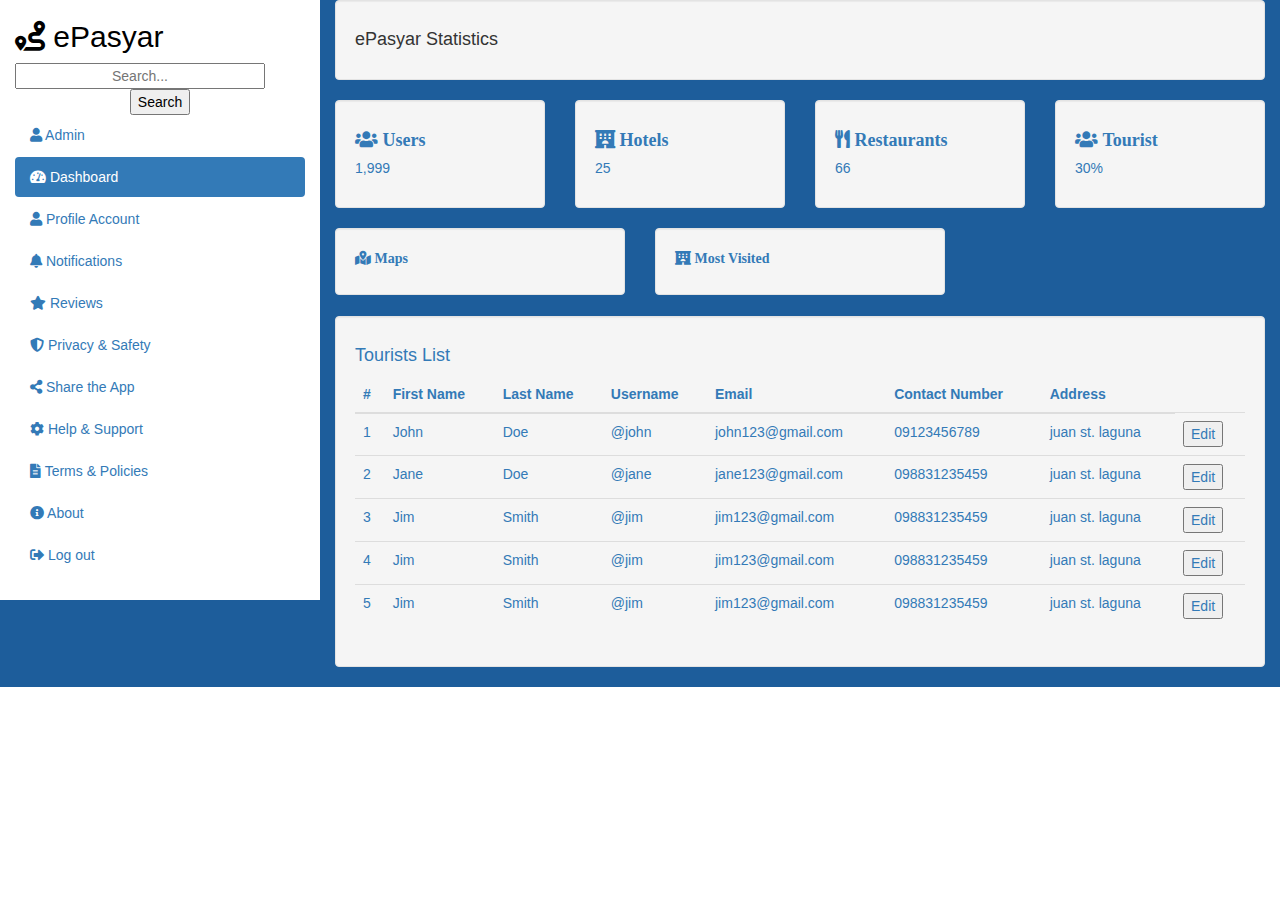
==== ePasyarWEB/dash.html @ 7b779413 "mknjh6y" ====
<!DOCTYPE html>
<html lang="en">
<head>
  <title>Dashboard Panel</title>
  <meta charset="utf-8">
  <meta name="viewport" content="width=device-width, initial-scale=1">
  <link rel="stylesheet" type="text/css" href="dash.css">
  <link rel="stylesheet" href="https://maxcdn.bootstrapcdn.com/bootstrap/3.4.1/css/bootstrap.min.css">
  <link rel="stylesheet" href="https://cdnjs.cloudflare.com/ajax/libs/font-awesome/5.15.4/css/all.min.css">
  <script src="https://ajax.googleapis.com/ajax/libs/jquery/3.7.1/jquery.min.js"></script>
  <script src="https://maxcdn.bootstrapcdn.com/bootstrap/3.4.1/js/bootstrap.min.js"></script>
  
  <style>
    .row.content {height: 600px}
    .sidenav {
      background-color: white;
      height: 100%;
    }
    @media screen and (max-width: 800px) {
      .row.content {height: auto;} 
    }
  </style>
</head>
<body>
<nav class="navbar navbar-inverse visible-xs">
  <div class="container-fluid">
    <div class="navbar-header">
      <button type="button" class="navbar-toggle" data-toggle="collapse" data-target="#myNavbar">
        <span class="icon-bar"></span>
        <span class="icon-bar"></span>
        <span class="icon-bar"></span>                        
      </button>
      <a class="navbar-brand" href="#"><i class="fas fa-route"></i> ePasyar</a>
    </div>
    <div class="collapse navbar-collapse" id="myNavbar">
      <ul class="nav navbar-nav">
        <li class="active"><a href="#"><i class="fas fa-tachometer-alt"></i> Dashboard</a></li>
        <li><a href="#section2"><i class="fas fa-user"></i> Profile Account</a></li>
        <li><a href="#section3"><i class="fas fa-bell"></i> Notifications</a></li>
        <li><a href="#section4"><i class="fas fa-star"></i> Reviews</a></li>
        <li><a href="#section5"><i class="fas fa-shield-alt"></i> Privacy & Safety</a></li>
        <li><a href="#section6"><i class="fas fa-share-alt"></i> Share the App</a></li>
        <li><a href="#section7"><i class="fas fa-cog"></i> Help & Support</a></li>
        <li><a href="#section8"><i class="fas fa-file-alt"></i> Terms & Policies</a></li>
        <li><a href="#section9"><i class="fas fa-info-circle"></i> About</a></li>
        <li><a href="#section11"><i class="fas fa-sign-out-alt"></i> Log out</a></li>
      </ul>
    </div>
  </div>
</nav>
<div class="container-fluid">
  <div class="row content">
    <div class="col-sm-3 sidenav hidden-xs">
      <h2><i class="fas fa-route"></i> ePasyar</h2>
      <ul class="nav nav-pills nav-stacked">
        <input type="text" id="search-bar" placeholder="Search...">
        <div class="text-center">
          <button id="search-btn" onclick="searchFunction()">Search</button>
        </div>

       
        <li><a href="#section1" onclick="showAdminContent()"><i class="fas fa-user"></i> Admin</a></li>
        <li class="active"><a href="#section1"><i class="fas fa-tachometer-alt"></i> Dashboard</a></li>
        <li><a href="#section2" onclick="redirectToProfile()"><i class="fas fa-user"></i> Profile Account</a></li>
        <li><a href="#section3" onclick="showNotifContent()"><i class="fas fa-bell"></i> Notifications</a></li>
        <li><a href="#section4" onclick="redirectToReviews()"><i class="fas fa-star"></i> Reviews</a></li>
        <li><a href="#section5" onclick="showPrivacyContent()"><i class="fas fa-shield-alt"></i> Privacy & Safety</a></li>
        <li><a href="#section6" onclick="showShareContent()"><i class="fas fa-share-alt"></i> Share the App</a></li>
        <li><a href="#section7" onclick="showHelpContent()"><i class="fas fa-cog"></i> Help & Support</a></li>
        <li><a href="#section8" onclick="showTermsContent()"><i class="fas fa-file-alt"></i> Terms & Policies</a></li>
        <li><a href="#section9" onclick="showAboutContent()"><i class="fas fa-info-circle"></i> About</a></li>
        <li><a href="#section11" onclick="showLogoutContent()"><i class="fas fa-sign-out-alt"></i> Log out</a></li>
      </ul><br>
    </div>
    <div class="col-sm-9">
      <div class="well">
        <h4>ePasyar Statistics</h4>
      </div>
      <div class="row">
        <div class="col-sm-3">
          <div class="well">
            <a href="#sec1"><h4 class="fas fa-users"></i> Users</h4>
            <p>1,999</p> 
          </div>
        </div>
        <div class="col-sm-3">
          <div class="well">
            <a href="#sec1"><h4 class="fas fa-hotel"></i> Hotels</h4>
            <p>25</p> 
          </div>
        </div>
        <div class="col-sm-3">
          <div class="well">
            <a href="#sec1"><h4 class="fas fa-utensils"></i> Restaurants</h4>
            <p>66</p> 
          </div>
        </div>
        <div class="col-sm-3">
          <div class="well">
            <a href="#sec1"><h4 class="fas fa-users"></i> Tourist</h4>
            <p>30%</p> 
          </div>
        </div>
      </div>
      <div class="row">
        <div class="col-sm-4">
          <div class="well">
            <a href="#sec1"><p class="fas fa-map-marked-alt"></i> Maps</p>
          </div><div class="col-sm-4">
</div>
        </div>
        <div class="col-sm-4">
          <div class="well">
            <a href="#sec1"><p class="fas fa-hotel"></i> Most Visited</p>
          </div>
        </div>
      </div>
      <div class="well">
        <h4>Tourists List</h4>
        <table class="table">
          <thead>
            <tr>
              <th>#</th>
              <th>First Name</th>
              <th>Last Name</th>
              <th>Username</th>
              <th>Email</th>
              <th>Contact Number</th>
              <th>Address</th>
              
            </tr>
          </thead>
          <tbody>
            <tr>
              <td>1</td>
              <td>John</td>
              <td>Doe</td>
              <td>@john</td>
              <td>john123@gmail.com</td>
              <td>09123456789</td>
              <td>juan st. laguna</td>
              <td><button onclick="editTourist(1)">Edit</button></td>
            </tr>
            <tr>
              <td>2</td>
              <td>Jane</td>
              <td>Doe</td>
              <td>@jane</td>
              <td>jane123@gmail.com</td>
              <td>098831235459</td>
              <td>juan st. laguna</td>
              <td><button onclick="editTourist(1)">Edit</button></td>
            </tr>
            <tr>
              <td>3</td>
              <td>Jim</td>
              <td>Smith</td>
              <td>@jim</td>
              <td>jim123@gmail.com</td>
              <td>098831235459</td>
              <td>juan st. laguna</td>
              <td><button onclick="editTourist(1)">Edit</button></td>
            </tr>
            <tr>
              <td>4</td>
              <td>Jim</td>
              <td>Smith</td>
              <td>@jim</td>
              <td>jim123@gmail.com</td>
              <td>098831235459</td>
              <td>juan st. laguna</td>
              <td><button onclick="editTourist(1)">Edit</button></td>
            </tr>
            <tr>
              <td>5</td>
              <td>Jim</td>
              <td>Smith</td>
              <td>@jim</td>
              <td>jim123@gmail.com</td>
              <td>098831235459</td>
              <td>juan st. laguna</td>
              <td><button onclick="editTourist(1)">Edit</button></td>
            </tr>          </tbody>
        </table>
      </div>
      
    </div>
  </div>
</div>


<script>
  function redirectToProfile() {
     
      window.location.href = 'profile.html';
  }
</script>

<script>
  function redirectToReviews() {
     
      window.location.href = 'reviews.html';
  }
</script>
<script>

function searchFunction() {
 
  var searchValue = document.getElementById("search-bar").value;

  alert("Searching for: " + searchValue);
}
</script>
</body>
</html>
---- ePasyarWEB/dash.css ----
body{
    font-family: system-ui, -apple-system, BlinkMacSystemFont, 'Segoe UI', Roboto, Oxygen, Ubuntu, Cantarell, 'Open Sans', 'Helvetica Neue', sans-serif;
    
    background-color: #1D5D9B;
}
body{
    display: block;
}
.sidenav{
    color: black;
    font-size: 14px;
    
}
h1{
    font-size: 16px;
    font-family: system-ui, -apple-system, BlinkMacSystemFont, 'Segoe UI', Roboto, Oxygen, Ubuntu, Cantarell, 'Open Sans', 'Helvetica Neue', sans-serif;
    
}
.mybutton{
    text-align: center;
    margin: 1px;
}
#search-btn{
    text-align: center;
}

.container-fluid{
    background-color: #1D5D9B;
    box-shadow: 0 2px 5px #fff(0, 0, 0, 0.1);
    margin: auto;

}
#search-bar{
    text-align: center;
    width: 250px;
}
#admin-name{
    font-size: 15px;
    padding: 4px 2px;
}
.label{
    font-family: system-ui, -apple-system, BlinkMacSystemFont, 'Segoe UI', Roboto, Oxygen, Ubuntu, Cantarell, 'Open Sans', 'Helvetica Neue', sans-serif;

}
.div{
    font-family: system-ui, -apple-system, BlinkMacSystemFont, 'Segoe UI', Roboto, Oxygen, Ubuntu, Cantarell, 'Open Sans', 'Helvetica Neue', sans-serif;

}
button{
    text-align: center;
}
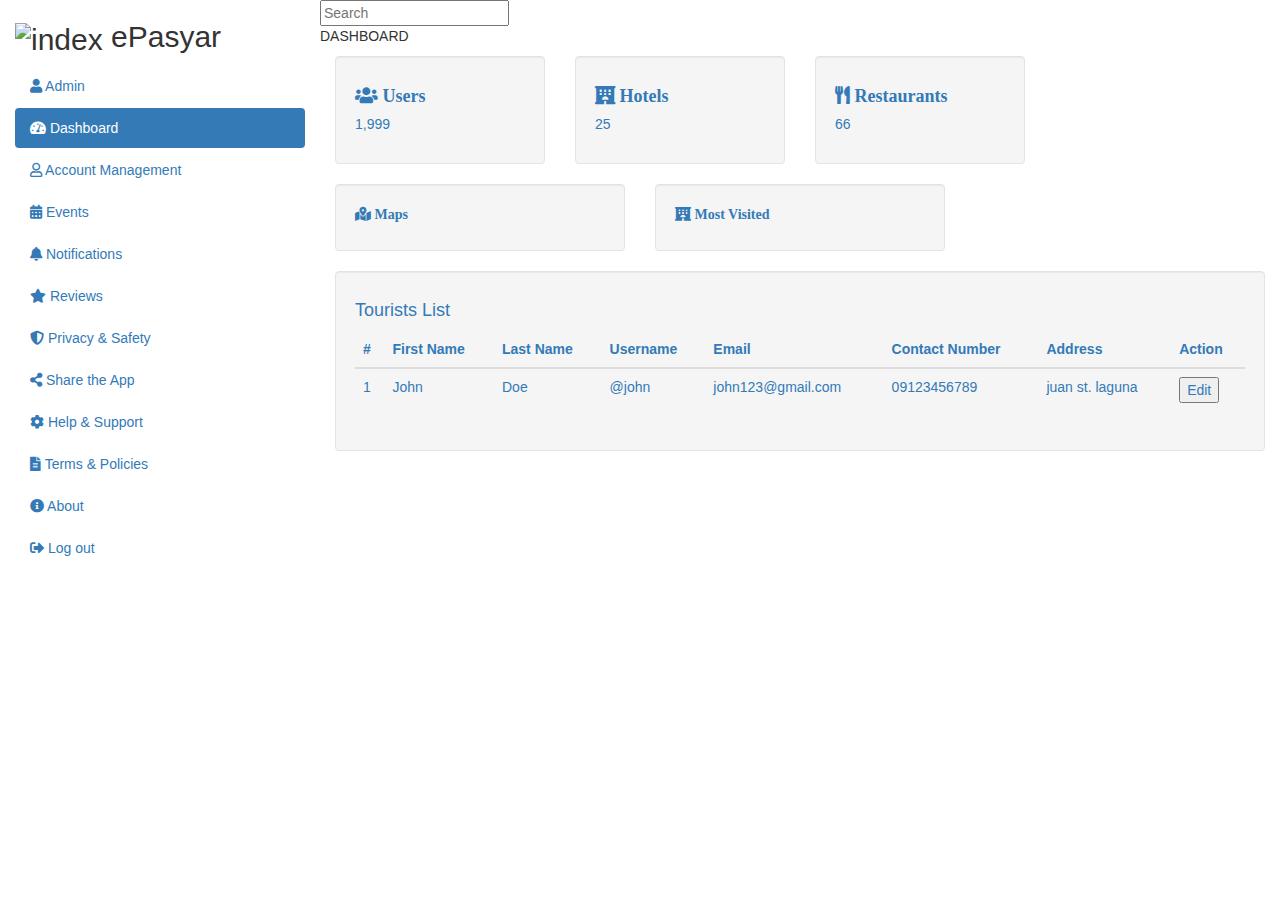
==== commit 2441ad42: "Add files via upload" ====
--- a/ePasyarWEB/dash.html
+++ b/ePasyarWEB/dash.html
@@ -1,215 +1,142 @@
 <!DOCTYPE html>
 <html lang="en">
+
 <head>
   <title>Dashboard Panel</title>
   <meta charset="utf-8">
   <meta name="viewport" content="width=device-width, initial-scale=1">
-  <link rel="stylesheet" type="text/css" href="dash.css">
+  <link rel="stylesheet" type="text/css" href="/CSS/dash.css">
   <link rel="stylesheet" href="https://maxcdn.bootstrapcdn.com/bootstrap/3.4.1/css/bootstrap.min.css">
   <link rel="stylesheet" href="https://cdnjs.cloudflare.com/ajax/libs/font-awesome/5.15.4/css/all.min.css">
   <script src="https://ajax.googleapis.com/ajax/libs/jquery/3.7.1/jquery.min.js"></script>
   <script src="https://maxcdn.bootstrapcdn.com/bootstrap/3.4.1/js/bootstrap.min.js"></script>
-  
+
   <style>
-    .row.content {height: 600px}
+    .row.content {
+      height: 600px
+    }
+
     .sidenav {
       background-color: white;
       height: 100%;
     }
+
     @media screen and (max-width: 800px) {
-      .row.content {height: auto;} 
+      .row.content {
+        height: auto;
+      }
     }
   </style>
 </head>
+
 <body>
-<nav class="navbar navbar-inverse visible-xs">
+
   <div class="container-fluid">
-    <div class="navbar-header">
-      <button type="button" class="navbar-toggle" data-toggle="collapse" data-target="#myNavbar">
-        <span class="icon-bar"></span>
-        <span class="icon-bar"></span>
-        <span class="icon-bar"></span>                        
-      </button>
-      <a class="navbar-brand" href="#"><i class="fas fa-route"></i> ePasyar</a>
-    </div>
-    <div class="collapse navbar-collapse" id="myNavbar">
-      <ul class="nav navbar-nav">
-        <li class="active"><a href="#"><i class="fas fa-tachometer-alt"></i> Dashboard</a></li>
-        <li><a href="#section2"><i class="fas fa-user"></i> Profile Account</a></li>
-        <li><a href="#section3"><i class="fas fa-bell"></i> Notifications</a></li>
-        <li><a href="#section4"><i class="fas fa-star"></i> Reviews</a></li>
-        <li><a href="#section5"><i class="fas fa-shield-alt"></i> Privacy & Safety</a></li>
-        <li><a href="#section6"><i class="fas fa-share-alt"></i> Share the App</a></li>
-        <li><a href="#section7"><i class="fas fa-cog"></i> Help & Support</a></li>
-        <li><a href="#section8"><i class="fas fa-file-alt"></i> Terms & Policies</a></li>
-        <li><a href="#section9"><i class="fas fa-info-circle"></i> About</a></li>
-        <li><a href="#section11"><i class="fas fa-sign-out-alt"></i> Log out</a></li>
-      </ul>
+    <div class="row content">
+      <div class="col-sm-3 sidenav hidden-xs">
+        <h2 id="dash-logo"><img src="/image/ePasyar.png" alt="index" width="60" height="50" class="center-image"> ePasyar</h2>
+        <ul class="nav nav-pills nav-stacked">
+
+          <li><a href="#section1" onclick="showAdminContent()"><i class="fas fa-user"></i> Admin</a></li>
+          <li class="active"><a href="#section1" id="dashboard"><i class="fas fa-tachometer-alt"></i> Dashboard</a></li>
+          <li><a href="#section2" id="profile"><i class="far fa-user"></i> Account Management</a></li>
+          <li><a href="#section12" id="events"><i class="fas fa-calendar-alt"></i> Events</a></li>
+          <li><a href="#section3" id="notifs"><i class="fas fa-bell"></i> Notifications</a></li>
+          <li><a href="#section4" id="reviews"><i class="fas fa-star"></i> Reviews</a></li>
+          <li><a href="#section5" id="privacy"><i class="fas fa-shield-alt"></i> Privacy & Safety</a></li>
+          <li><a href="#section6" id="share"><i class="fas fa-share-alt"></i> Share the App</a></li>
+          <li><a href="#section7" id="help"><i class="fas fa-cog"></i> Help & Support</a></li>
+          <li><a href="#section8" id="terms"><i class="fas fa-file-alt"></i> Terms & Policies</a></li>
+          <li><a href="#section9" id="about"><i class="fas fa-info-circle"></i> About</a></li>
+          <li><a href="#section11" id="logout"><i class="fas fa-sign-out-alt"></i> Log out</a></li>
+
+        </ul><br>
+      </div>
+
+      <input type="text" id="srchText" placeholder="Search" onkeyup="searchAppID()">
+
+      <div>
+        <p class="font-weight-bold" id="dash_label">DASHBOARD</p>
+      </div>
+
+      <div class="col-sm-9">
+        <div class="row">
+          <div class="col-sm-3">
+            <div class="well">
+              <a href="#sec1" onclick="redirectToUsers()">
+                <h4 class="fas fa-users"></i> Users</h4>
+                <p>1,999</p>
+            </div>
+          </div>
+          <div class="col-sm-3">
+            <div class="well">
+              <a href="#sec1" onclick="redirectToHotels()">
+                <h4 class="fas fa-hotel"></i> Hotels</h4>
+                <p>25</p>
+            </div>
+          </div>
+          <div class="col-sm-3">
+            <div class="well">
+              <a href="#sec1" onclick="redirectToRestaurants()">
+                <h4 class="fas fa-utensils"></i> Restaurants</h4>
+                <p>66</p>
+            </div>
+          </div>
+        </div>
+
+        <div class="row">
+          <div class="col-sm-4">
+            <div class="well">
+              <a href="#sec1">
+                <p class="fas fa-map-marked-alt"></i> Maps</p>
+              
+            </div>
+          </div>
+          <div class="col-sm-4">
+            <div class="well">
+              <a href="#sec1">
+                <p class="fas fa-hotel"></i> Most Visited</p>
+            </div>
+          </div>
+        </div>
+
+
+        <div class="well">
+          <h4>Tourists List</h4>
+          <table class="table">
+            <thead>
+              <tr>
+                <th>#</th>
+                <th>First Name</th>
+                <th>Last Name</th>
+                <th>Username</th>
+                <th>Email</th>
+                <th>Contact Number</th>
+                <th>Address</th>
+                <th>Action</th>
+
+              </tr>
+            </thead>
+            <tbody>
+              <tr>
+                <td>1</td>
+                <td>John</td>
+                <td>Doe</td>
+                <td>@john</td>
+                <td>john123@gmail.com</td>
+                <td>09123456789</td>
+                <td>juan st. laguna</td>
+                <td><button onclick="editTourist(1)">Edit</button></td>
+              </tr>
+          </table>
+        </div>
+      </div>
     </div>
   </div>
-</nav>
-<div class="container-fluid">
-  <div class="row content">
-    <div class="col-sm-3 sidenav hidden-xs">
-      <h2><i class="fas fa-route"></i> ePasyar</h2>
-      <ul class="nav nav-pills nav-stacked">
-        <input type="text" id="search-bar" placeholder="Search...">
-        <div class="text-center">
-          <button id="search-btn" onclick="searchFunction()">Search</button>
-        </div>
-
-       
-        <li><a href="#section1" onclick="showAdminContent()"><i class="fas fa-user"></i> Admin</a></li>
-        <li class="active"><a href="#section1"><i class="fas fa-tachometer-alt"></i> Dashboard</a></li>
-        <li><a href="#section2" onclick="redirectToProfile()"><i class="fas fa-user"></i> Profile Account</a></li>
-        <li><a href="#section3" onclick="showNotifContent()"><i class="fas fa-bell"></i> Notifications</a></li>
-        <li><a href="#section4" onclick="redirectToReviews()"><i class="fas fa-star"></i> Reviews</a></li>
-        <li><a href="#section5" onclick="showPrivacyContent()"><i class="fas fa-shield-alt"></i> Privacy & Safety</a></li>
-        <li><a href="#section6" onclick="showShareContent()"><i class="fas fa-share-alt"></i> Share the App</a></li>
-        <li><a href="#section7" onclick="showHelpContent()"><i class="fas fa-cog"></i> Help & Support</a></li>
-        <li><a href="#section8" onclick="showTermsContent()"><i class="fas fa-file-alt"></i> Terms & Policies</a></li>
-        <li><a href="#section9" onclick="showAboutContent()"><i class="fas fa-info-circle"></i> About</a></li>
-        <li><a href="#section11" onclick="showLogoutContent()"><i class="fas fa-sign-out-alt"></i> Log out</a></li>
-      </ul><br>
-    </div>
-    <div class="col-sm-9">
-      <div class="well">
-        <h4>ePasyar Statistics</h4>
-      </div>
-      <div class="row">
-        <div class="col-sm-3">
-          <div class="well">
-            <a href="#sec1"><h4 class="fas fa-users"></i> Users</h4>
-            <p>1,999</p> 
-          </div>
-        </div>
-        <div class="col-sm-3">
-          <div class="well">
-            <a href="#sec1"><h4 class="fas fa-hotel"></i> Hotels</h4>
-            <p>25</p> 
-          </div>
-        </div>
-        <div class="col-sm-3">
-          <div class="well">
-            <a href="#sec1"><h4 class="fas fa-utensils"></i> Restaurants</h4>
-            <p>66</p> 
-          </div>
-        </div>
-        <div class="col-sm-3">
-          <div class="well">
-            <a href="#sec1"><h4 class="fas fa-users"></i> Tourist</h4>
-            <p>30%</p> 
-          </div>
-        </div>
-      </div>
-      <div class="row">
-        <div class="col-sm-4">
-          <div class="well">
-            <a href="#sec1"><p class="fas fa-map-marked-alt"></i> Maps</p>
-          </div><div class="col-sm-4">
-</div>
-        </div>
-        <div class="col-sm-4">
-          <div class="well">
-            <a href="#sec1"><p class="fas fa-hotel"></i> Most Visited</p>
-          </div>
-        </div>
-      </div>
-      <div class="well">
-        <h4>Tourists List</h4>
-        <table class="table">
-          <thead>
-            <tr>
-              <th>#</th>
-              <th>First Name</th>
-              <th>Last Name</th>
-              <th>Username</th>
-              <th>Email</th>
-              <th>Contact Number</th>
-              <th>Address</th>
-              
-            </tr>
-          </thead>
-          <tbody>
-            <tr>
-              <td>1</td>
-              <td>John</td>
-              <td>Doe</td>
-              <td>@john</td>
-              <td>john123@gmail.com</td>
-              <td>09123456789</td>
-              <td>juan st. laguna</td>
-              <td><button onclick="editTourist(1)">Edit</button></td>
-            </tr>
-            <tr>
-              <td>2</td>
-              <td>Jane</td>
-              <td>Doe</td>
-              <td>@jane</td>
-              <td>jane123@gmail.com</td>
-              <td>098831235459</td>
-              <td>juan st. laguna</td>
-              <td><button onclick="editTourist(1)">Edit</button></td>
-            </tr>
-            <tr>
-              <td>3</td>
-              <td>Jim</td>
-              <td>Smith</td>
-              <td>@jim</td>
-              <td>jim123@gmail.com</td>
-              <td>098831235459</td>
-              <td>juan st. laguna</td>
-              <td><button onclick="editTourist(1)">Edit</button></td>
-            </tr>
-            <tr>
-              <td>4</td>
-              <td>Jim</td>
-              <td>Smith</td>
-              <td>@jim</td>
-              <td>jim123@gmail.com</td>
-              <td>098831235459</td>
-              <td>juan st. laguna</td>
-              <td><button onclick="editTourist(1)">Edit</button></td>
-            </tr>
-            <tr>
-              <td>5</td>
-              <td>Jim</td>
-              <td>Smith</td>
-              <td>@jim</td>
-              <td>jim123@gmail.com</td>
-              <td>098831235459</td>
-              <td>juan st. laguna</td>
-              <td><button onclick="editTourist(1)">Edit</button></td>
-            </tr>          </tbody>
-        </table>
-      </div>
-      
-    </div>
-  </div>
-</div>
 
 
-<script>
-  function redirectToProfile() {
-     
-      window.location.href = 'profile.html';
-  }
-</script>
+  <script type="module" src="/Javascript/dash.js"></script>
 
-<script>
-  function redirectToReviews() {
-     
-      window.location.href = 'reviews.html';
-  }
-</script>
-<script>
+</body>
 
-function searchFunction() {
- 
-  var searchValue = document.getElementById("search-bar").value;
-
-  alert("Searching for: " + searchValue);
-}
-</script>
-</body>
-</html>
+</html>